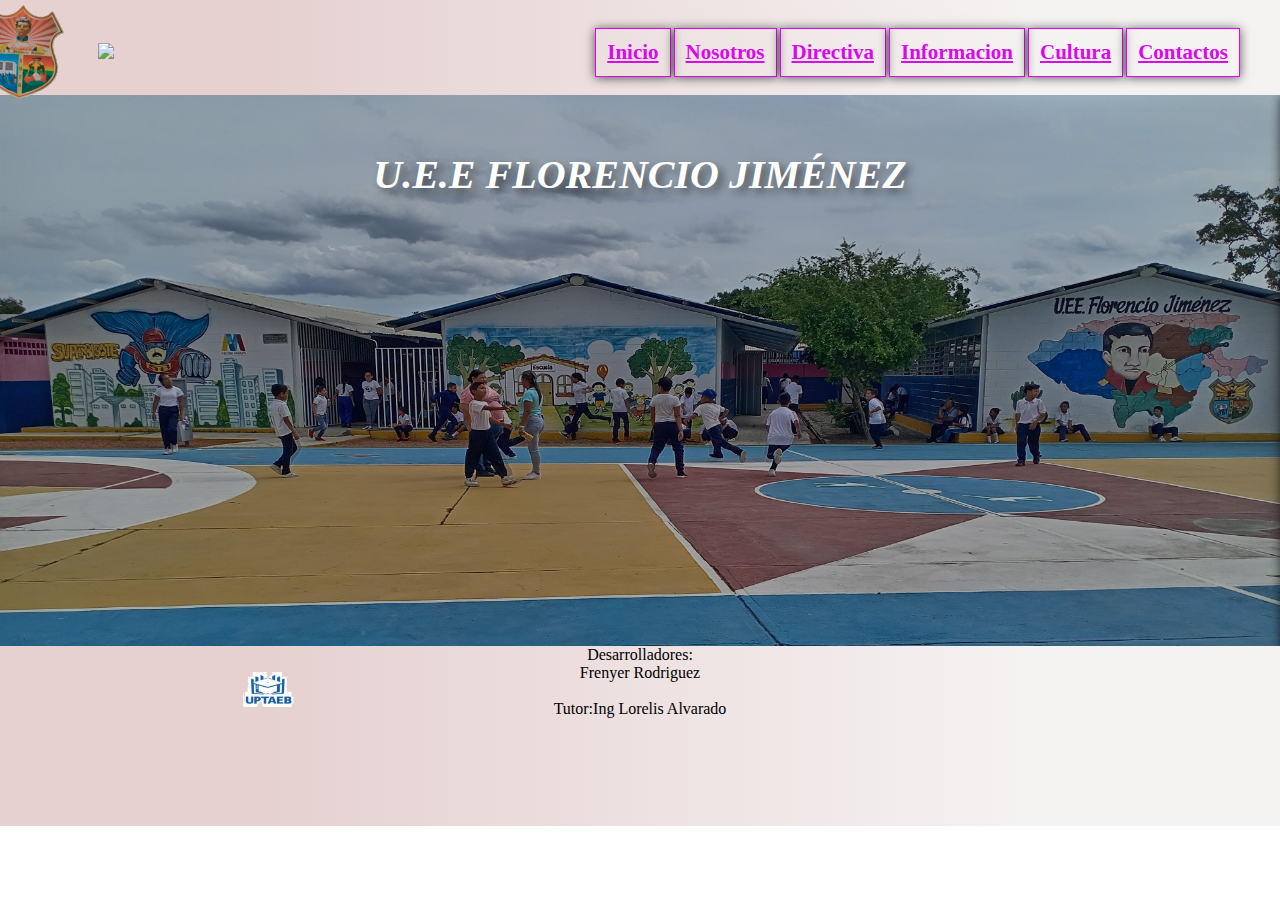
==== index.html @ aa8d1d84 "Update index.html" ====
<!DOCTYPE html>
<html>
<head>
	<meta charset="utf-8">
	<meta name="viewport" content="width=device-width, initial-scale=1">
	<title>U.E Florencio Jimenez</title>
	<link rel="stylesheet" type="text/css" href="style.css">
	<link rel="stylesheet" type="text/css" href="responsive.css">
</head>
<body>
	<div class="content">
		<div class="menu container">
			<img src="Imagen/logo.png" class="logo">
			<img src="Imagen/LOGO2" class="logo2">
			<input type="checkbox" id="menu">
		    	<label for="menu">
				<svg xmlns="http://www.w3.org/2000/svg" width="16" height="16" fill="currentColor" class="bi bi-card-list" viewBox="0 0 16 16"class="menu-icono">
  				<path d="M14.5 3a.5.5 0 0 1 .5.5v9a.5.5 0 0 1-.5.5h-13a.5.5 0 0 1-.5-.5v-9a.5.5 0 0 1 .5-.5zm-13-1A1.5 1.5 0 0 0 0 3.5v9A1.5 1.5 0 0 0 1.5 14h13a1.5 1.5 0 0 0 1.5-1.5v-9A1.5 1.5 0 0 0 14.5 2z"/>
  				<path d="M5 8a.5.5 0 0 1 .5-.5h7a.5.5 0 0 1 0 1h-7A.5.5 0 0 1 5 8m0-2.5a.5.5 0 0 1 .5-.5h7a.5.5 0 0 1 0 1h-7a.5.5 0 0 1-.5-.5m0 5a.5.5 0 0 1 .5-.5h7a.5.5 0 0 1 0 1h-7a.5.5 0 0 1-.5-.5m-1-5a.5.5 0 1 1-1 0 .5.5 0 0 1 1 0M4 8a.5.5 0 1 1-1 0 .5.5 0 0 1 1 0m0 2.5a.5.5 0 1 1-1 0 .5.5 0 0 1 1 0"/>
				</svg>
			</label>
			<nav class="navbar">
				<ul>
					<li><a class="active" href="index.html">Inicio</a></li>
					<li><a href="nosotros.html">Nosotros</a></li>
					<li><a href="directiva.html">Directiva</a></li>
					<li><a href="informacion.html">Informacion</a></li>
					<li><a href="cultura.html">Cultura</a></li>
					<li><a href="contactos.html">Contactos</a></li>
				</ul>
			</nav>
		</div>  
	</div>

 <!-- CARRUSEL -->
 <div class="slider-frame"> 
	<ul>
	  <li><img src="Imagen/imagen1.jpg"alt=""></li>
	  <li><img src="Imagen/imagen2.jpg" alt=""></li>
	  <li><img src="Imagen/imagen10.jpg" alt=""></li>
	  <li><img src="Imagen/imagen5.jpg" alt=""></li>
	  <li><img src="Imagen/imagen6.jpg" alt=""></li>
	</ul>
</div>
	<h1 class="titulo"> U.E.E FLORENCIO JIMÉNEZ</h1>
     <!-- FOOTER -->  
	 <footer class="footerinicio">
		<div>
			<p>Desarrolladores: <br> Frenyer Rodriguez<br>  <br> Tutor:Ing Lorelis Alvarado<br></p> 
		</div>
		<div class="logouptaeb5">
			<img class="logouptaeb5" src="Imagen/uptaeb.png" alt="">
		</div>
	</footer>
</body>
</html>
---- style.css ----
*{
	padding: 0;
	margin: 0;
	list-style: none;
	
}
	/*HEADER */

.container{
	max-width: 1200px;
	margin: 0 auto;
	position: relative;
	border-bottom: 2px;
	border-color: aqua;
	
}
.content {
	min-height: 150Spx;
	background: linear-gradient(
		90deg,
		rgb(230, 208, 208)20%,
		rgb(245, 242, 242)80%
	);
	
}

.menu {
	position: relative;
	top: 5px;
	left: 0;
	right: 0;
	display: flex;
	align-items: center;
	justify-content: space-between;

	
}
.logo2{
	margin-top: -3px;
	margin-left: -100px;
	width: 30%;
}
.logo{
	margin-left: -5%;
	width: 7%;
}
.menu .navbar ul li{
	position: relative;
	float: left;
}
.menu .navbar ul li a{
	margin-left: 3px;
	font-size: 21px;
	padding: 11px;
	color: #dc06f0;
	border-color: black;
	display: block;
	font-weight: bold;
	font-family: cursive;
	border:1px solid #dc06f0;
	box-shadow: 0px 1px 10px rgba(0, 0, 0, 0.64);
}

#menu{
	display: none;
}
.menu-icono{
	width: 250px;
}
.menu label {
	line-height: 80px;
	cursor: pointer;
	display: none;
}

@media(max-width:990px){

	.content{
		min-height: 95px;
	}
	.menu{
		top:0;
		padding: 20px;
	}
	.menu label {
		display: initial;
	}
	.menu .navbar{
		width: 300px;
		position: absolute;
		top: 90%;
		left: 0;
		right: 0;
		background: linear-gradient(
		90deg,
		rgb(214, 189, 204)10%,
		rgb(246, 244, 250)80%
	);
		display: none;
	}
	.menu .navbar ul li{
		width: 100%;
	}
	#menu:checked ~ .navbar{
		display: initial;
	}
}

/*CARRUSEL */


.slider-frame{
	width: 100%;
    height: auto;
    overflow: hidden;


}

.slider-frame ul{
	display: flex;
	padding: 0;
	width: 500%;
  animation: slide 20s infinite alternate ease-in-out;

 
}

.slider-frame li {
	width: 100%;
	list-style: none;

}

.slider-frame img {
	width: 100%;
	height: 95%;
	background-size: cover;
   box-shadow: 0px 1px 10px rgba(0, 0, 0, 0.64);
}

.titulo{
	
	text-align: center;
	margin-top: -48%;
	color: #FFFFFF;
	font-size: 40px;
	font-family: cursive;
  font-style: italic;
  font-weight: bold;
  text-shadow: 5px 5px 8px rgba(0, 0, 0, 0.5);
}
/*CARRUSEL PARA LA PAGINA CULTURA*/



.slider-frameCult{
	width: 100%;
    height: auto;
    overflow: hidden;
	

}

.slider-frameCult ul{
	display: flex;
	padding: 0;
	width: 800%;
  animation: slide 20s infinite alternate ease-in-out;

 
}

.slider-frameCult li {
	width: 100%;
	list-style: none;

}

.slider-frameCult img {
	width: 100%;
	height: 95%;
	background-size: cover;
   box-shadow: 0px 1px 10px rgba(0, 0, 0, 0.64);
}

.titulo2{
	
	text-align: center;
	margin-top: -52%;
	color: #f3eeee;
	font-size: 40px;
	font-family: cursive;
  font-weight: bold;
  text-shadow: 5px 5px 8px rgba(0, 0, 0, 0.5);
}

/*ESTILO DE LA PAGINA NOSOTROS */ 
.titulonosotros{
	color: crimson;
	margin-left: 24%;
	margin-top: 2%;
	font-size: 35px;
	font-family: Impact, Haettenschweiler, 'Arial Narrow Bold', sans-serif;
}

.contenido p{
	margin-left: 76px;
	margin-right: 70px;
	font-size: 18px;
	margin-top: 15px;
	text-align: justify;
	font-family: cursive;
}

.contenido2 p{
	margin-left: 76px;
	margin-right: 70px;
	font-size: 18px;
	margin-top: 15px;
	text-align: justify;
	font-family: cursive;
}
.iconoo{
	position: relative;
	width: 2%;
	margin-top: -30%;
	margin-left: -3%;
}

.contenido3 p{

	margin-left: 76px;
	margin-right: 70px;
	font-size: 18px;
	margin-top: 15px;
	text-align: left;
	font-family: cursive;
}

.imagenreseña{
	
	max-height: 7%;
	width: 100%;
	box-shadow: 0px 1px 14px rgba(0, 0, 0, 0.64);
}

.imagenmv{
	margin-top: 5%;
	position: relative;
	max-height: 6%;
	width: 100%;
	box-shadow: 0px 1px 14px rgba(0, 0, 0, 0.64);
}

.titulomision{
	color:#cb1284;
	text-align: center;
	margin-top: 2%;
	font-size: 29px;
	font-family: cursive;
	text-decoration: underline;
}
.lapiz{
	position: relative;
	width: 2%;
	margin-top: -30%;
	margin-left: -3%;
}

.titulovision{
	color: blueviolet;
	margin-top: 4%;
	font-size: 35px;
	font-family: cursive;
	text-align: center;
	text-decoration: underline;
}
.lapiz1{
	position: relative;
	width: 2%;
	margin-top: -20%;
	margin-left: -3%;
	
}
.lapiz2{
	position: relative;
	width: 2%;
	margin-top: -30%;
	margin-left: -3%;
}
.lapiz3{
	position: relative;
	width: 2%;
	margin-top: -30%;
	margin-left: -3%;
}
.lapiz4{
	position: relative;
	width: 2%;
	margin-top: -30%;
	margin-left: -3%;
}
.lapiz5{
	position: relative;
	width: 2%;
	margin-top: -30%;
	margin-left: -3%;
}
.lapiz6{
	position: relative;
	width: 2%;
	margin-top: -30%;
	margin-left: -3%;
}
/*ESTILO DE LA PAGINA DIRECTIVA */ 
.directiva{
	margin-left: 15%;
	background: cover;
	width: 70%;
}
.logouptaeb2{
	margin-top: -3%;
	position: relative;
	width: 20%;
	margin-left: 10%;
}
/*ESTILO DE LA PAGINA CULTURA */ 
.tituloscel{
	color:#cb1284;
	text-align: center;
	margin-top: 55%;
	font-size: 32px;
	font-family: cursive;
	text-decoration: underline;
}
.tituloscel2{
	color:#cb1284;
	text-align: center;
	margin-top: 10%;
	font-size: 29px;
	font-family: justify;
	text-decoration: underline;
}

.celebracionescont P{
	margin-left: 76px;
	margin-right: 70px;
	font-size: 18px;
	margin-top: 4%;
	text-align: center;
	font-family: justify;
}
.titulocelimg{
	position: relative;
	width:15% ;
	margin-top: -6%;
	margin-left: 24%;
}
.titulocelimg2{
	position: relative;
	width:15% ;
	margin-top: -6%;
	margin-left: 22%;
}
.carnavalimg{
	position: relative;
	width:10% ;
	margin-top: -6%;
	margin-left: 28%;
}
.carnavalimg2{
	position: relative;
	width:10% ;
	margin-top: -6%;
	margin-left: 23%;
}

.trompoimg{
	position: relative;
	width:14% ;
	margin-top: -15%;
	margin-left: 20%;
}
.trompoimg2{
	position: relative;
	width:15% ;
	margin-top: -6%;
	margin-left: 32%;
}
.icono1{
	position: absolute;
	width: 2%;
	margin-top: -5%;
	margin-left: 5%;
}
.icono2{
	position: absolute;
	width: 2%;
	margin-top: -5%;
	margin-left: 4%;
}
.icono3{
	position: absolute;
	width: 2%;
	margin-top: -7%;
	margin-left: 4%;
}
.icono4{
	position: relative;
	width: 2%;
	margin-top: -3%;
	margin-left: 0%;
}
.logouptaeb3{
	margin-top: 3%;
	position:center;
	width: 20%;
	margin-left: 10%;
}



/*ESTILO DE LA PAGINA CONTACTOS */

.ubicacion{
margin: 25px 28%;
} 

.ubicaciontitulo{
	color:#cb1284;
	text-align: center;
	margin-top: 2%;
	font-size: 29px;
	font-family: cursive;
	text-decoration: underline;
}
.correotitulo{
	color:#000000;
	text-align: center;

	font-size: 20px;
	font-family: justify;
}
.Gmail{
	position: absolute;
	width: 3%;
	margin-top: 1%;
	margin-left: 8%;
}
.Mapaescuela{
	margin-top: 5%;
	position:center;
	width: 130%;
	margin-left: -10%;
}
.logouptaeb4{
	margin-top: 3%;
	position:center;
	width: 20%;
	margin-left: 10%;
}
/*ESTILO DE LA PAGINA INFORMACION */
.titulosins{
	position: relative;
	color:#b9187b;
	margin-left: 15%;
	margin-top: 100px;
	font-size: 28px;
	font-family: cursive;
	text-decoration: underline;
}
.informacioncontent h2{
	position: relative;
	text-align: center;
	color:#cb1284;
	margin-left: 5%;
	margin-top: -9%;
	font-size: 23px;
	font-family: cursive;
	text-decoration: underline;
}


.tituloins2{
	position: relative;
	text-align: center;
	color:#cb1284;
	margin-left: 45%;
	margin-top: -240px;
	font-size: 23px;
	font-family: cursive;
	text-decoration: underline;
}
.tituloins3{
	position: relative;
	text-align: center;
	color:#cb1284;
	margin-left: 80%;
	margin-top: -240px;
	font-size: 23px;
	font-family: cursive;
	text-decoration: underline;
}

.informacioncontent h4{

	text-align: center;
	color:#cb1284;
	margin-left: 85%;
	margin-top: -40%;
	font-size: 23px;
	font-family: cursive;
	text-decoration: underline;
}
.imgisn{
	margin-top: 2%;
	position:center;
	width: 15%;
	margin-left: 11%;
}
.inicial{
	margin-top: 3%;
    position: relative;
	width: 15%;
	margin-left:45%;
}

.requisitos2{
	margin-left: -14%;
	position: absolute;
	margin-top: -6%;
}
.inicial2{
	margin-top: 3%;
    position: relative;
	width: 15%;
	margin-left: 65%;
}

.inicial3{
	margin-top: 2%;
    position: relative;
	width: 15%;
	margin-left: 84%;
}


.basica{
	margin-top: 3%;
	position: relative;
	width: 20%;
	
}
.egreso{
	margin-top: 4%;
	position: relative;
	width: 15%;
	margin-left: 50%;
}
.logouptaeb1{
	margin-top: 3%;
	position:center;
	width: 20%;
	margin-left: 10%;
}
/*FOOTER */
footer {
	margin-bottom: 0; /* Elimina el margen inferior del footer */
	width: 100%;
	height: 20%;
	position: absolute 	;
    text-align: center;
    background: linear-gradient(
		90deg,
		rgb(230, 208, 208)20%,
		rgb(245, 242, 242)80%
	);
   
}
.footerinicio{
	margin-bottom: 0; /* Elimina el margen inferior del footer */
	width: 100%;
	height: 20%;
	margin-top: 35%;
	position: absolute;
    text-align: center;
    background: linear-gradient(
		90deg,
		rgb(230, 208, 208)20%,
		rgb(245, 242, 242)80%
	);
	
}
.logouptaeb5{
	margin-top: -3%;
	position:center;
	width: 20%;
	margin-left: 10%;
}
/*ANIMACION */

@keyframes slide {
	0% {margin-left: 0;}
	20% {margin-left: 0;}
	
	25% {margin-left: -100%;}
	45% {margin-left: -100%;}
	
	50% {margin-left: -200%;}
	70% {margin-left: -200%;}
	
	75% {margin-left: -300%;}
	100% {margin-left: -300%;}
}
---- responsive.css ----
/*header movil*/

@media(max-width:990px){
.logo{
	margin-top: -5%;
	width: 15%;
}
.logo2{
	display: none;
}
	.content{
		min-height: 85px;
	}
	.menu{	
		
		top:0;
		padding: 20px;
	
	}
	.menu label {
		display: initial;

	}
	.menu .navbar{
		position: absolute;
		top: 80px;
		left: 20px;
		font-size: 24px;
		margin-top: 0%;
		
		width: 400px;
		
		background: linear-gradient(
			90deg,
			rgb(214, 189, 204)10%,
			rgb(246, 244, 250)80%
	);
		display: none;
	}
	.menu .navbar ul li{
	width: 50%;
	}
	#menu:checked ~ .navbar{

		display: initial;
	}
}

/*Carrusel movil*/
@media(max-width:990px){
	.titulo2{
		
		font-size: 25px;
	}
	.titulo{
		
		font-size: 15px;
	}

}
/*FOOTER movil*/

@media(max-width:990px){ 
	


	.footerinicio {
		margin-top: 40%;
		height: 20%;
		text-align: center;
		
		padding-bottom:0%;
	  }
	  
	  .footerinicio p {
		margin: 0; /* Elimina el margen superior e inferior del párrafo */
		line-height: 1.2; /* Ajusta la altura de línea según sea necesario */
	  }

	#footer{
		height: 60%;
		margin: 0;
		position: relative;
	}

}

/*apartado cultura movil*/

@media(max-width:990px){

	.tituloscel{
		position: relative;
		
		font-size: 20px;
	}
	.tituloscel2{

		font-size: 22px;
	}
	.trompoimg{
		width: 25%;
		position: relative;
		margin-top: -50%;
		margin-left: -10px;
	}
	.trompoimg2{
		width: 25%;
		position: absolute;
		margin-top: -14%;
		margin-left: 55%;
	}
	.titulocelimg{
		width: 16%;
		position: relative;
		margin-left: 1%;
		margin-top: -17%;
	}
	.titulocelimg2{
		width: 16%;
		position: absolute;
		margin-left: 65%;
		margin-top: -6%;
	}

	.carnavalimg{
		margin-top: -9%;
		position: absolute;
		margin-left: 18%;
	}
	.carnavalimg2{
		margin-top: -9%;
		position: absolute;
		margin-left: 73%;
	}
}

/*apartado nosotros movil*/
@media(max-width:990px){

.contenido p{
	text-align: center;
	font-size: 13px;	

}
.contenido2 p{
	text-align: center;
	font-size: 16px;	
}

.contenido3 p{
	margin-left: 8%;
	text-align: left;
	font-size: 15px;	

}

}

/*apartado directiva movil*/
@media(max-width:990px){
	.directiva{
		width: 100%;

	}

}

/*apartado contactos movil*/
@media(max-width:990px){
	.ubicacion1{
		width: 300%;
		margin-left: -70%;
		
	}
	.ubicaciontitulo{
		font-size: 25px;
	}
	.correotitulo{
		font-size: 15px;
	}
}
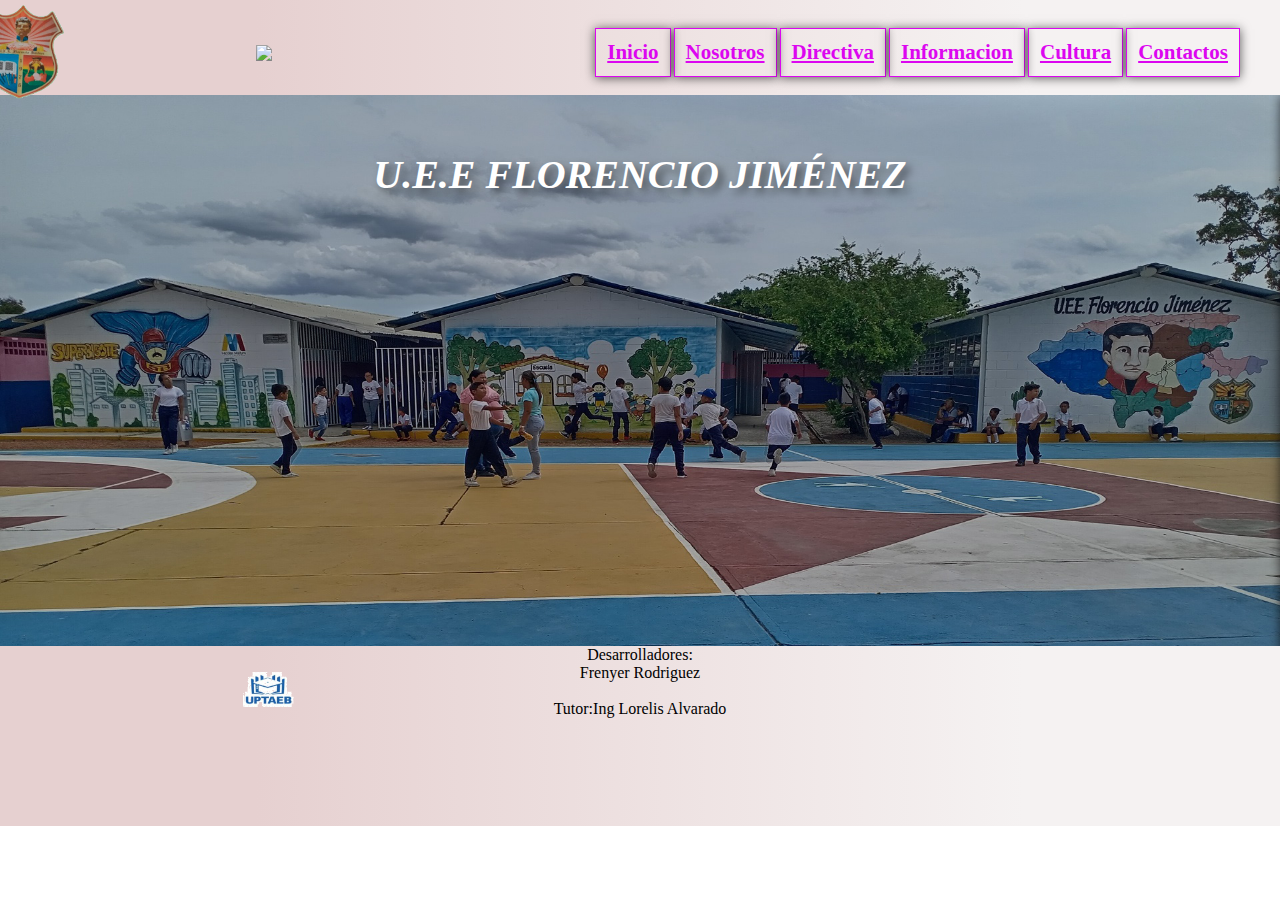
==== commit a4c16df0: "Update index.html" ====
--- a/index.html
+++ b/index.html
@@ -11,7 +11,7 @@
 	<div class="content">
 		<div class="menu container">
 			<img src="Imagen/logo.png" class="logo">
-			<img src="Imagen/LOGO2" class="logo2">
+			<img src="Imagen/LOGO2.spng" class="logo">
 			<input type="checkbox" id="menu">
 		    	<label for="menu">
 				<svg xmlns="http://www.w3.org/2000/svg" width="16" height="16" fill="currentColor" class="bi bi-card-list" viewBox="0 0 16 16"class="menu-icono">
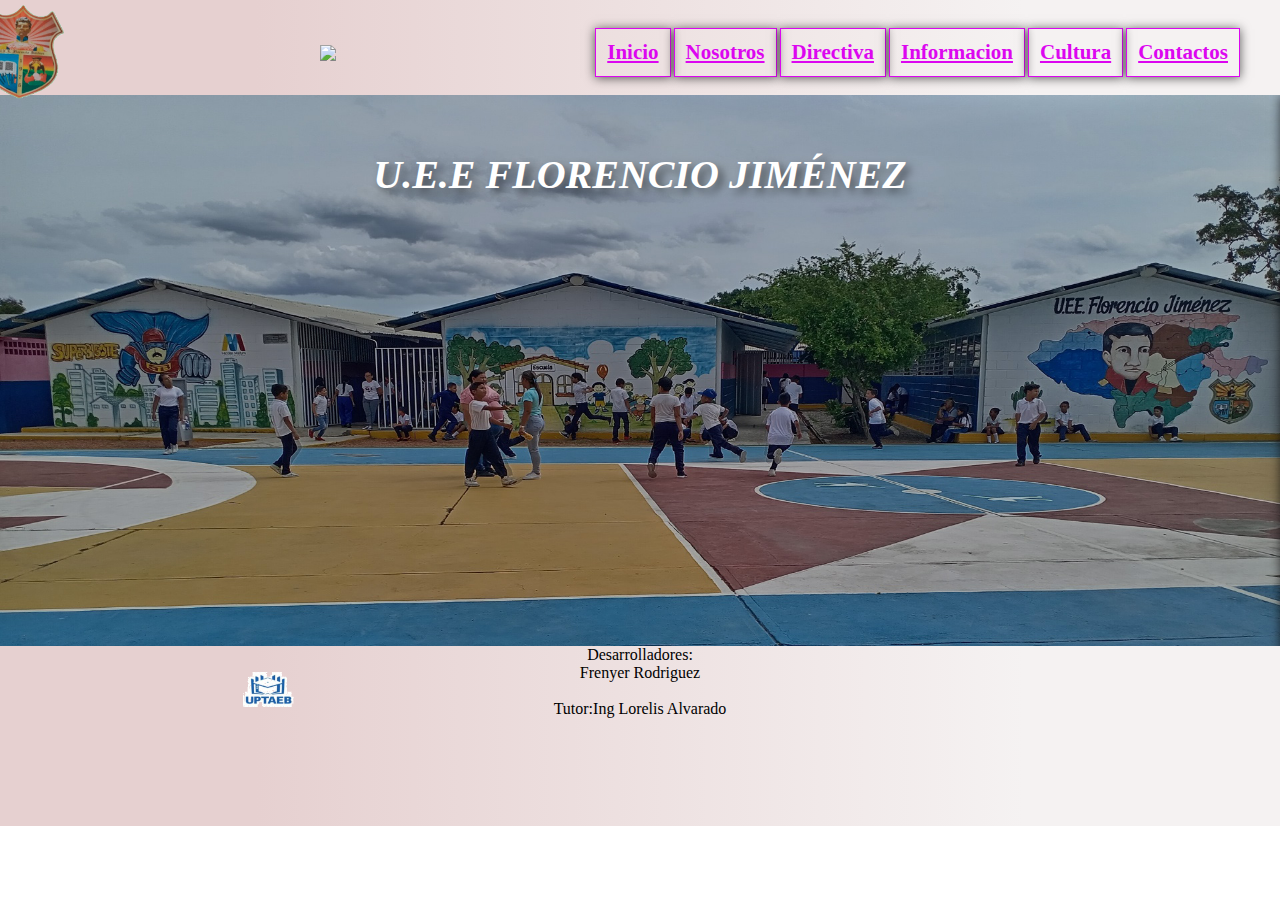
==== commit ace30428: "Update index.html" ====
--- a/index.html
+++ b/index.html
@@ -11,7 +11,7 @@
 	<div class="content">
 		<div class="menu container">
 			<img src="Imagen/logo.png" class="logo">
-			<img src="Imagen/LOGO2.spng" class="logo">
+			<img src="Imagen/LOGO2.spng" class="logotipo">
 			<input type="checkbox" id="menu">
 		    	<label for="menu">
 				<svg xmlns="http://www.w3.org/2000/svg" width="16" height="16" fill="currentColor" class="bi bi-card-list" viewBox="0 0 16 16"class="menu-icono">
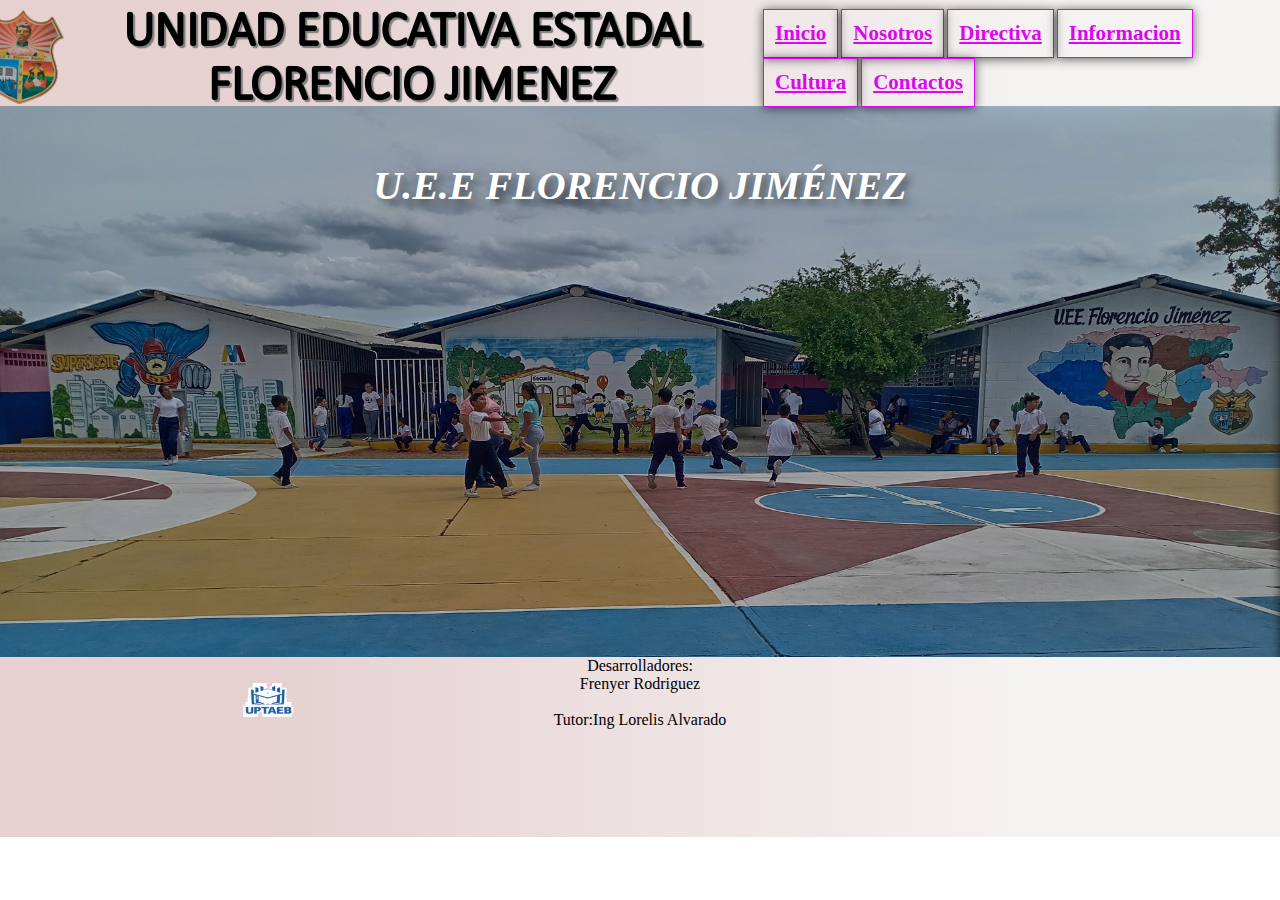
==== commit bb0850ec: "Update index.html" ====
--- a/index.html
+++ b/index.html
@@ -11,7 +11,7 @@
 	<div class="content">
 		<div class="menu container">
 			<img src="Imagen/logo.png" class="logo">
-			<img src="Imagen/LOGO2.spng" class="logotipo">
+			<img src="Imagen/LOGO2.png" class="logotipo2">
 			<input type="checkbox" id="menu">
 		    	<label for="menu">
 				<svg xmlns="http://www.w3.org/2000/svg" width="16" height="16" fill="currentColor" class="bi bi-card-list" viewBox="0 0 16 16"class="menu-icono">
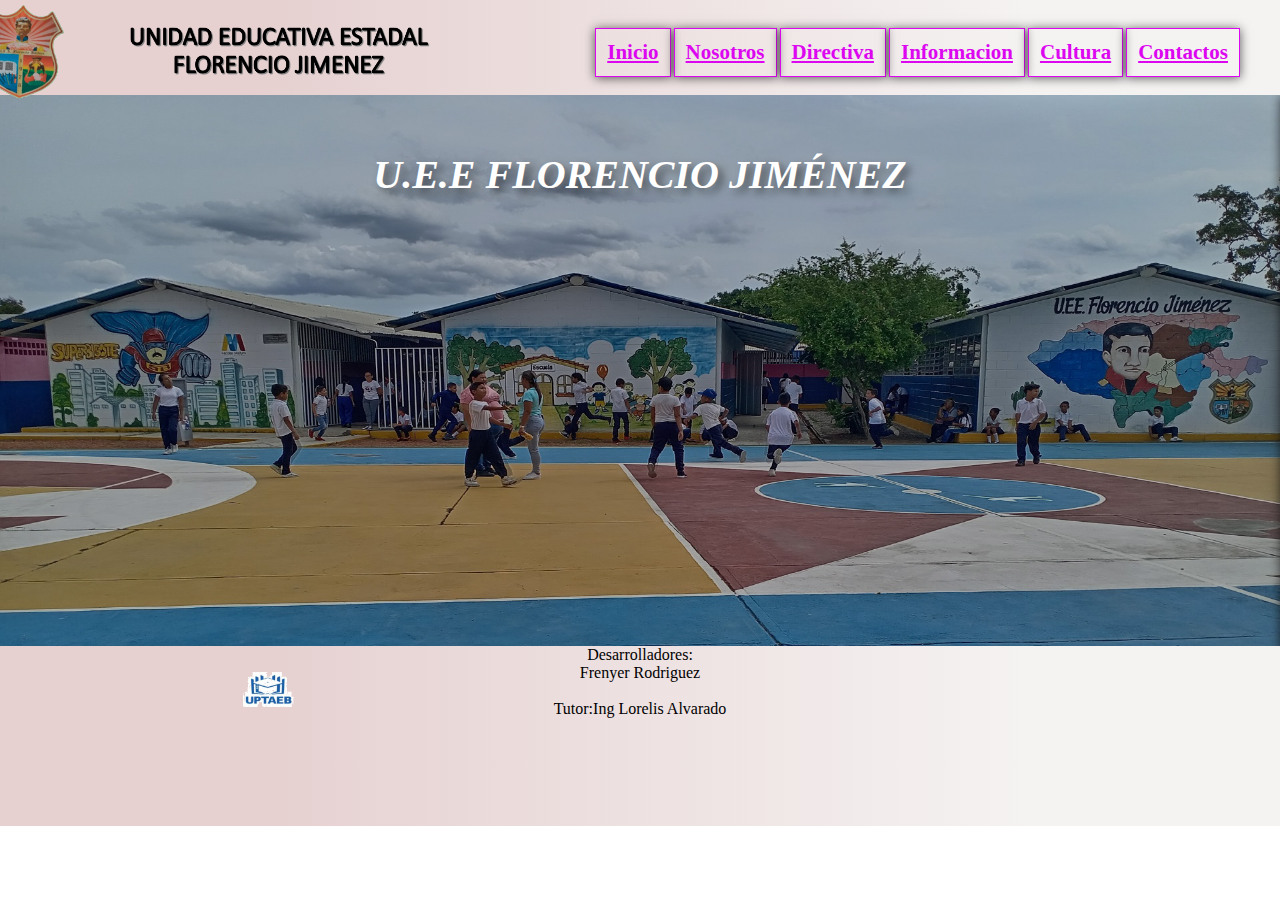
==== commit 5d59a27c: "Update index.html" ====
--- a/index.html
+++ b/index.html
@@ -11,7 +11,7 @@
 	<div class="content">
 		<div class="menu container">
 			<img src="Imagen/logo.png" class="logo">
-			<img src="Imagen/LOGO2.png" class="logotipo2">
+			<img src="Imagen/LOGO2.png" class="logo2">
 			<input type="checkbox" id="menu">
 		    	<label for="menu">
 				<svg xmlns="http://www.w3.org/2000/svg" width="16" height="16" fill="currentColor" class="bi bi-card-list" viewBox="0 0 16 16"class="menu-icono">
